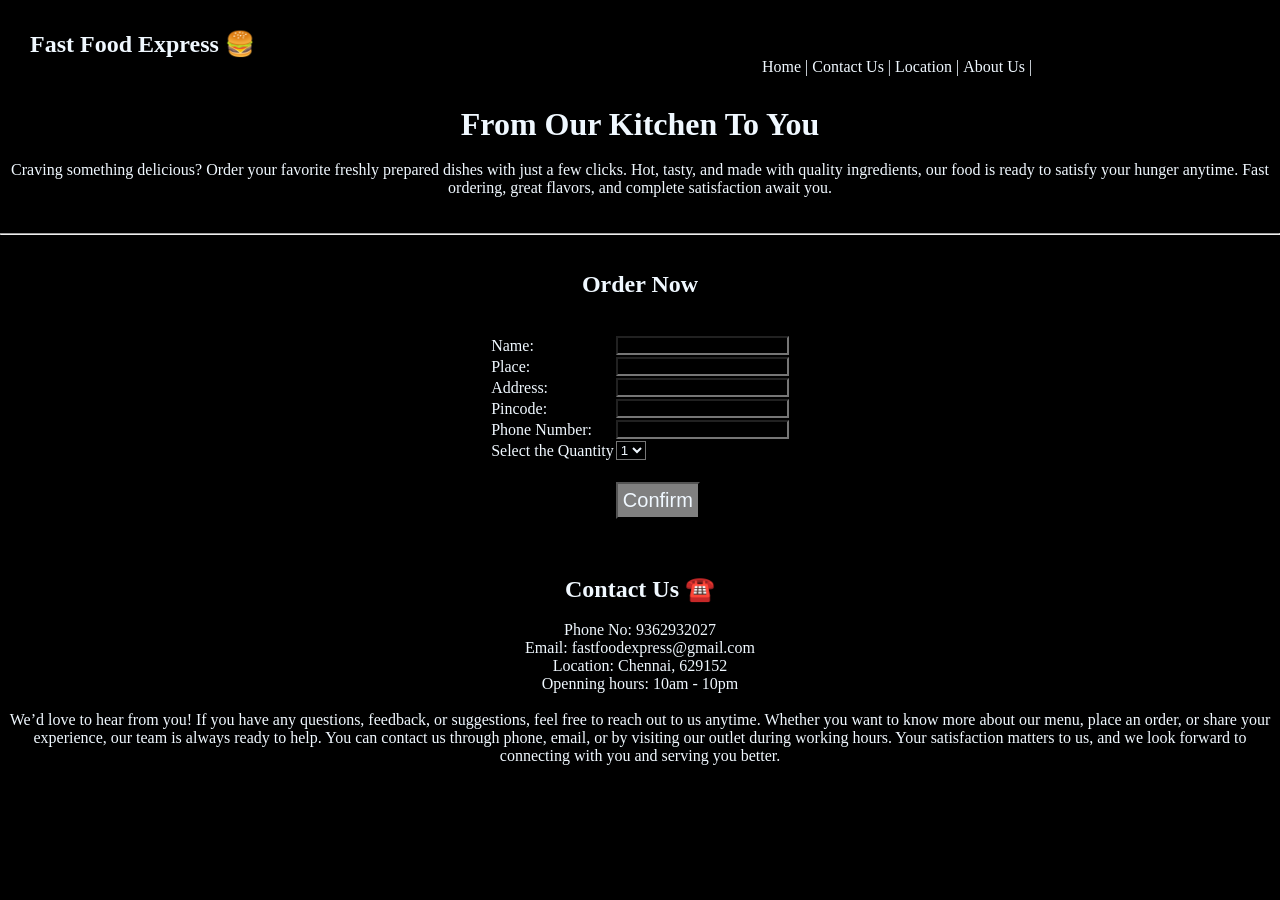
==== order.html @ b401f5f4 "Initial commit" ====
<!DOCTYPE html>
<html lang="en">
<head>
    <meta charset="UTF-8">
    <meta name="viewport" content="width=device-width, initial-scale=1.0">
    <title>Order</title>
    <link rel="stylesheet" href="order.css">
</head>
<body>
    <div class="nav">
        <nav>
            <h1>Fast Food Express 🍔</h1>
            <ul>
               <a href="index.html"><li>Home |</li></a>
                <li>Contact Us |</li>
                <a href="https://maps.app.goo.gl/tnDFx5wjQfYwQe2E8"><li>Location |</li></a>
                <li>About Us |</li>
            </ul>
        </nav>
    </div>
    <CENter>
    <h1>From Our Kitchen To You</h1>
    <br><br>
    <p>Craving something delicious? Order your favorite freshly prepared dishes with just a few clicks. Hot, tasty, and made with quality ingredients, our food is ready to satisfy your hunger anytime. Fast ordering, great flavors, and complete satisfaction await you.</p>
    <br><br>
    <hr>
    <br><br>
    </CENter>
    <center>
        <h2>Order Now</h2>
        <br><br>
        <form>
            <table>
                <tr>
                    <td>Name: </td><td><input type="text"></td>
                </tr>
                <tr>
                    <td>Place:</td><td><input type="text"></td>
                </tr>
                <tr>
                    <td>Address:</td><td><input type="text"></td>
                </tr>
                <tr>
                    <td>Pincode:</td><td><input type="number"></td>
                </tr>
                <tr>
                    <td>Phone Number:</td><td><input type="number"></td>
                </tr>
                <tr>
                    <td>Select the Quantity</td>
                    <td><select>
                        <option>1</option>
                        <option>2</option>
                        <option>3</option>
                        <option>4</option>
                        <option>5</option>
                        <option>6</option>
                    </select></td>
                </tr>
                <tr>
                    <td></td><td><input type="submit" value="Confirm"></td>
                </tr>
            </table>
        </form>
        <br><br>
        <br>
        </div>
        <div class="contact">
        <center>
            <h2>Contact Us ☎️</h2>
            <p> <br>Phone No: 9362932027</p>
            <p>Email: fastfoodexpress@gmail.com</p>
            <p>Location: Chennai, 629152</p>
            <p>Openning hours: 10am - 10pm</p>
            <br>
            <p>We’d love to hear from you! If you have any questions, feedback, or suggestions, feel free to reach out to us anytime. Whether you want to know more about our menu, place an order, or share your experience, our team is always ready to help. You can contact us through phone, email, or by visiting our outlet during working hours. Your satisfaction matters to us, and we look forward to connecting with you and serving you better.</p>
            <br>
        </center>
    </div>
    </center>
---- order.css ----
*{
    margin: 0%;
    padding: 0%;
   background-color: #000000;
    color:aliceblue
}
.nav{
    background-color: #000000;
    color: aliceblue;
    padding: 30px;
}
ul,h1,li{
    display: inline-block;
}
ul{
    margin-left: 60%;
}
input[type="submit"]{
    font-size: 20px;
    padding: 5px;
    margin-top: 20px;
    background-color: gray;
}
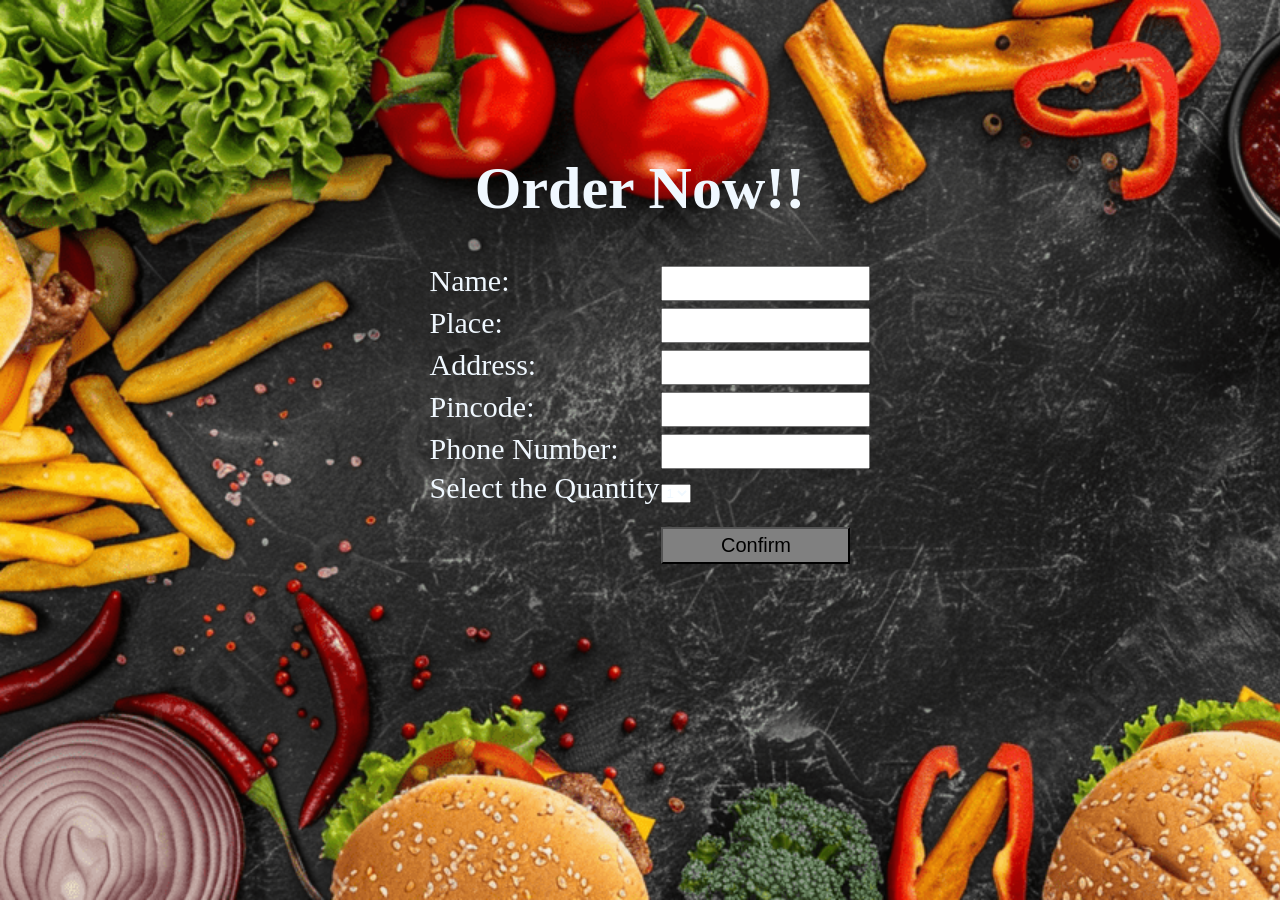
==== commit c961504e: "Added background image and modified files" ====
--- a/order.html
+++ b/order.html
@@ -7,27 +7,10 @@
     <link rel="stylesheet" href="order.css">
 </head>
 <body>
-    <div class="nav">
-        <nav>
-            <h1>Fast Food Express 🍔</h1>
-            <ul>
-               <a href="index.html"><li>Home |</li></a>
-                <li>Contact Us |</li>
-                <a href="https://maps.app.goo.gl/tnDFx5wjQfYwQe2E8"><li>Location |</li></a>
-                <li>About Us |</li>
-            </ul>
-        </nav>
-    </div>
-    <CENter>
-    <h1>From Our Kitchen To You</h1>
-    <br><br>
-    <p>Craving something delicious? Order your favorite freshly prepared dishes with just a few clicks. Hot, tasty, and made with quality ingredients, our food is ready to satisfy your hunger anytime. Fast ordering, great flavors, and complete satisfaction await you.</p>
-    <br><br>
-    <hr>
-    <br><br>
-    </CENter>
+    <div class="main">
     <center>
-        <h2>Order Now</h2>
+        <div class="form">
+        <h2 style="font-style: normal; font-size: 60px;">Order Now!!</h2>
         <br><br>
         <form>
             <table>
@@ -58,24 +41,13 @@
                     </select></td>
                 </tr>
                 <tr>
-                    <td></td><td><input type="submit" value="Confirm"></td>
+                    <td></td><td><input type="submit" value="Confirm" style="cursor: pointer;"></td>
                 </tr>
             </table>
         </form>
+        </div>
         <br><br>
         <br>
         </div>
-        <div class="contact">
-        <center>
-            <h2>Contact Us ☎️</h2>
-            <p> <br>Phone No: 9362932027</p>
-            <p>Email: fastfoodexpress@gmail.com</p>
-            <p>Location: Chennai, 629152</p>
-            <p>Openning hours: 10am - 10pm</p>
-            <br>
-            <p>We’d love to hear from you! If you have any questions, feedback, or suggestions, feel free to reach out to us anytime. Whether you want to know more about our menu, place an order, or share your experience, our team is always ready to help. You can contact us through phone, email, or by visiting our outlet during working hours. Your satisfaction matters to us, and we look forward to connecting with you and serving you better.</p>
-            <br>
-        </center>
-    </div>
     </center>
     
--- a/order.css
+++ b/order.css
@@ -1,23 +1,29 @@
 *{
     margin: 0%;
     padding: 0%;
-   background-color: #000000;
+   
     color:aliceblue
-}
-.nav{
-    background-color: #000000;
-    color: aliceblue;
-    padding: 30px;
-}
-ul,h1,li{
-    display: inline-block;
-}
-ul{
-    margin-left: 60%;
 }
 input[type="submit"]{
     font-size: 20px;
     padding: 5px;
     margin-top: 20px;
     background-color: gray;
+}
+.main{
+    background-image: url(menu.image.jpg);
+    background-size: cover;
+    height: 100vh;
+    width: 100%;
+}
+.form{
+    padding-top: 12%;
+}
+input{
+    width: 100%;
+    padding: 8px;
+    color: black;
+}
+td{
+    font-size: 30px;
 }
